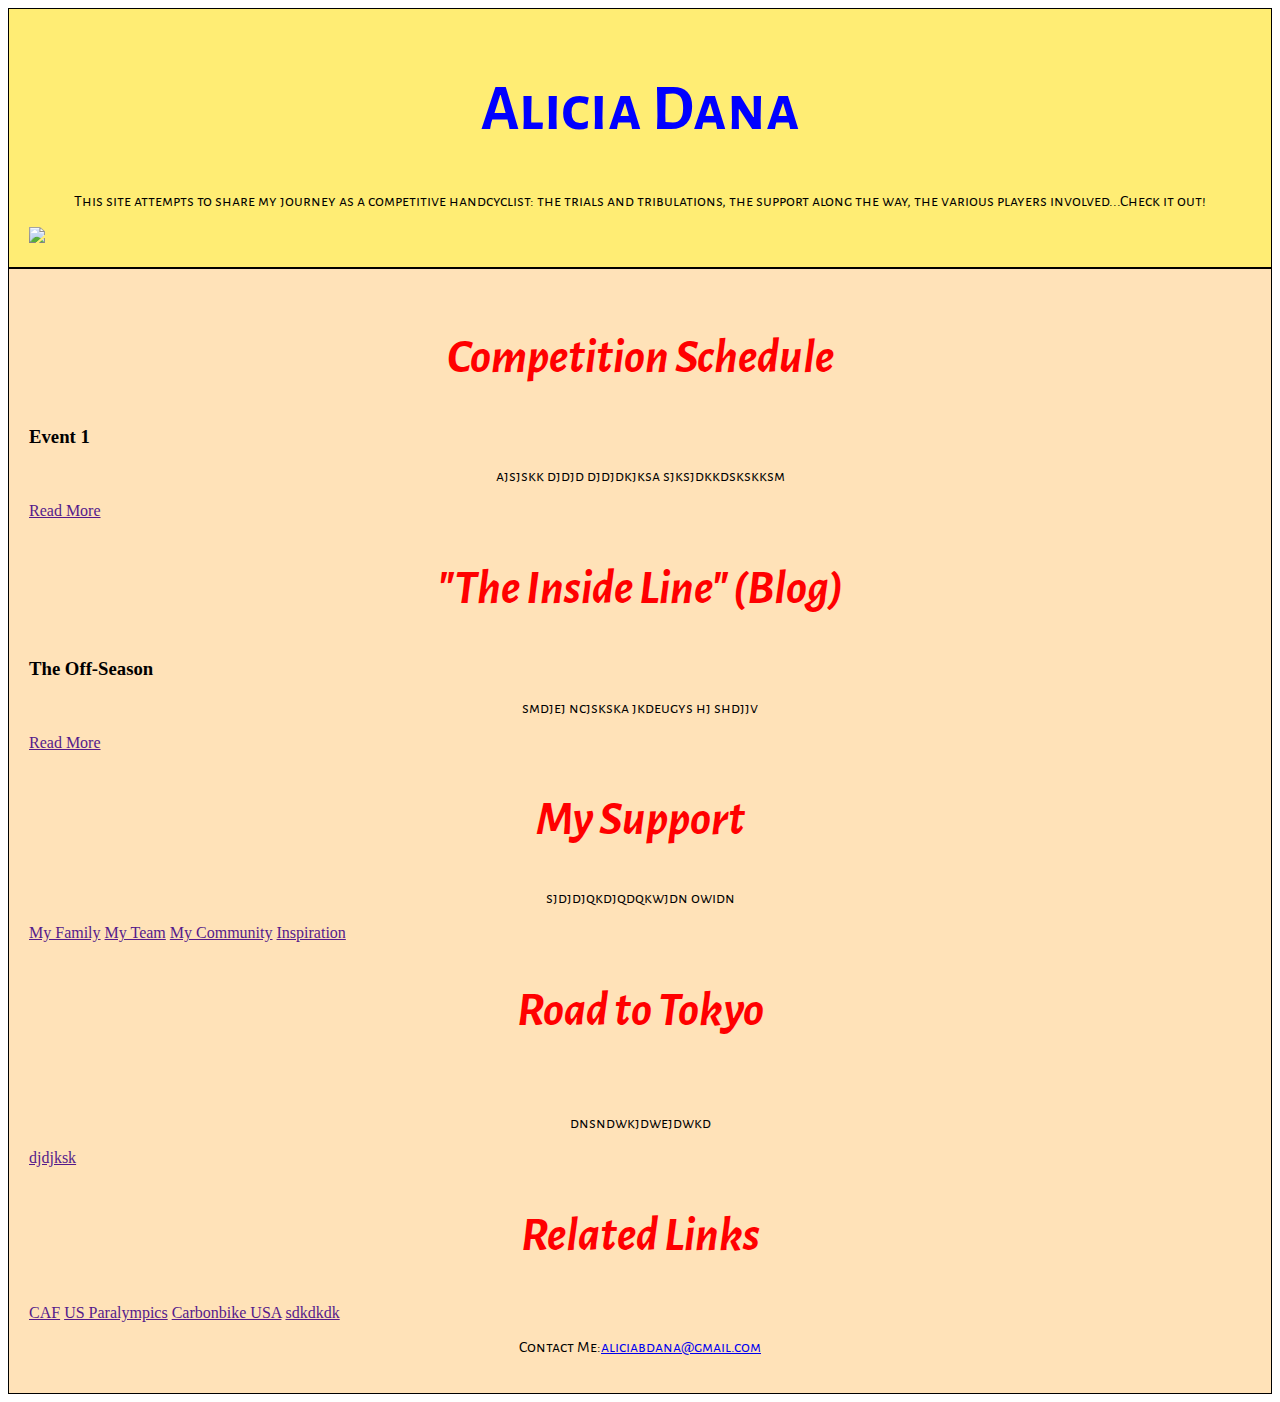
==== unit_5/index.html @ 861d6339 "Unit5" ====
<!DOCTYPE html>
<html>
<head>
	<link rel="stylesheet" type="text/css"  href="css/style.css">
	<link href="https://fonts.googleapis.com/css?family=Alegreya+Sans+SC|Bangers&display=swap" rel="stylesheet">
	<link href="https://fonts.googleapis.com/css?family=Alegreya+Sans:100i,300i&display=swap" rel="stylesheet">
	<title>Alicia Dana</title>
</head>
<body>
	<header>
		<h1>Alicia Dana</h1>
		<p>This site attempts to share my journey as a competitive handcyclist: the trials and tribulations, the support along the way, the various players involved...Check it out!</p>
		<img src="images/Yverdon gold.jpg">
	</header>
	
	<section>
		<article>
		<h2 class="topics"> Competition Schedule</h2>
		<h3>Event 1</h3>
		<p>ajsjskk djdjd djdjdkjksa sjksjdkkdskskksm</p>
		<nav>
			<a href="">Read More</a>
		</nav>
		</article>
		<h2 class="topics">"The Inside Line" (Blog)</h2>
			<h3>The Off-Season</h3>
			<p>smdjej ncjskska jkdeugys hj shdjjv</p>
			<a href="">Read More</a>
		<h2 class="topics">My Support</h2>
			<p>sjdjdjqkdjqdqkwjdn	owidn</p>
			<a href="">My Family</a>
			<a href="">My Team</a>
			<a href="">My Community</a>
			<a href="">Inspiration</a>
		<h2 class="topics">Road to Tokyo</h2>
			<img src="" alt="">
			<p>dnsndwkjdwejdwkd</p>
			<a href="">djdjksk</a>
		<h2 class="topics">Related Links</h2>
			<a href="">CAF</a>
			<a href="">US Paralympics</a>
			<a href="">Carbonbike USA</a>
			<a href="">sdkdkdk</a>
		
		<footer>
			<p>Contact Me:<a href="mailto:aliciabdana@gmail.com">aliciabdana@gmail.com</a>
			</p>
		</footer>
		
	</body>
</html>
---- unit_5/css/style.css ----
body{
	background-color: white;
}

header{
	background-color: #FFED74;
	border: 1px black solid;
	padding:20px;
}

h1{
	font-family: "Alegreya Sans SC", sans-serif;
	font-size:64px;
	color: blue;
	text-align: center;
}

p{
	font-family: "Alegreya Sans SC", sans-serif;
	font-size:32px
	color: red;
	text-align: center;
}

img{
	background-image: "images/Yverdon gold.jpg"; 
	margin: auto;
	width: 1500px;
}

section{
	background-color: #FFE2B8;
	border: 1px solid black;
	padding: 20px;
}

h2.topics{
	font-family: 'Alegreya Sans', sans-serif;
	color: red;
	font-size: 48px;
	font-style: italic;
	text-align: center;
}
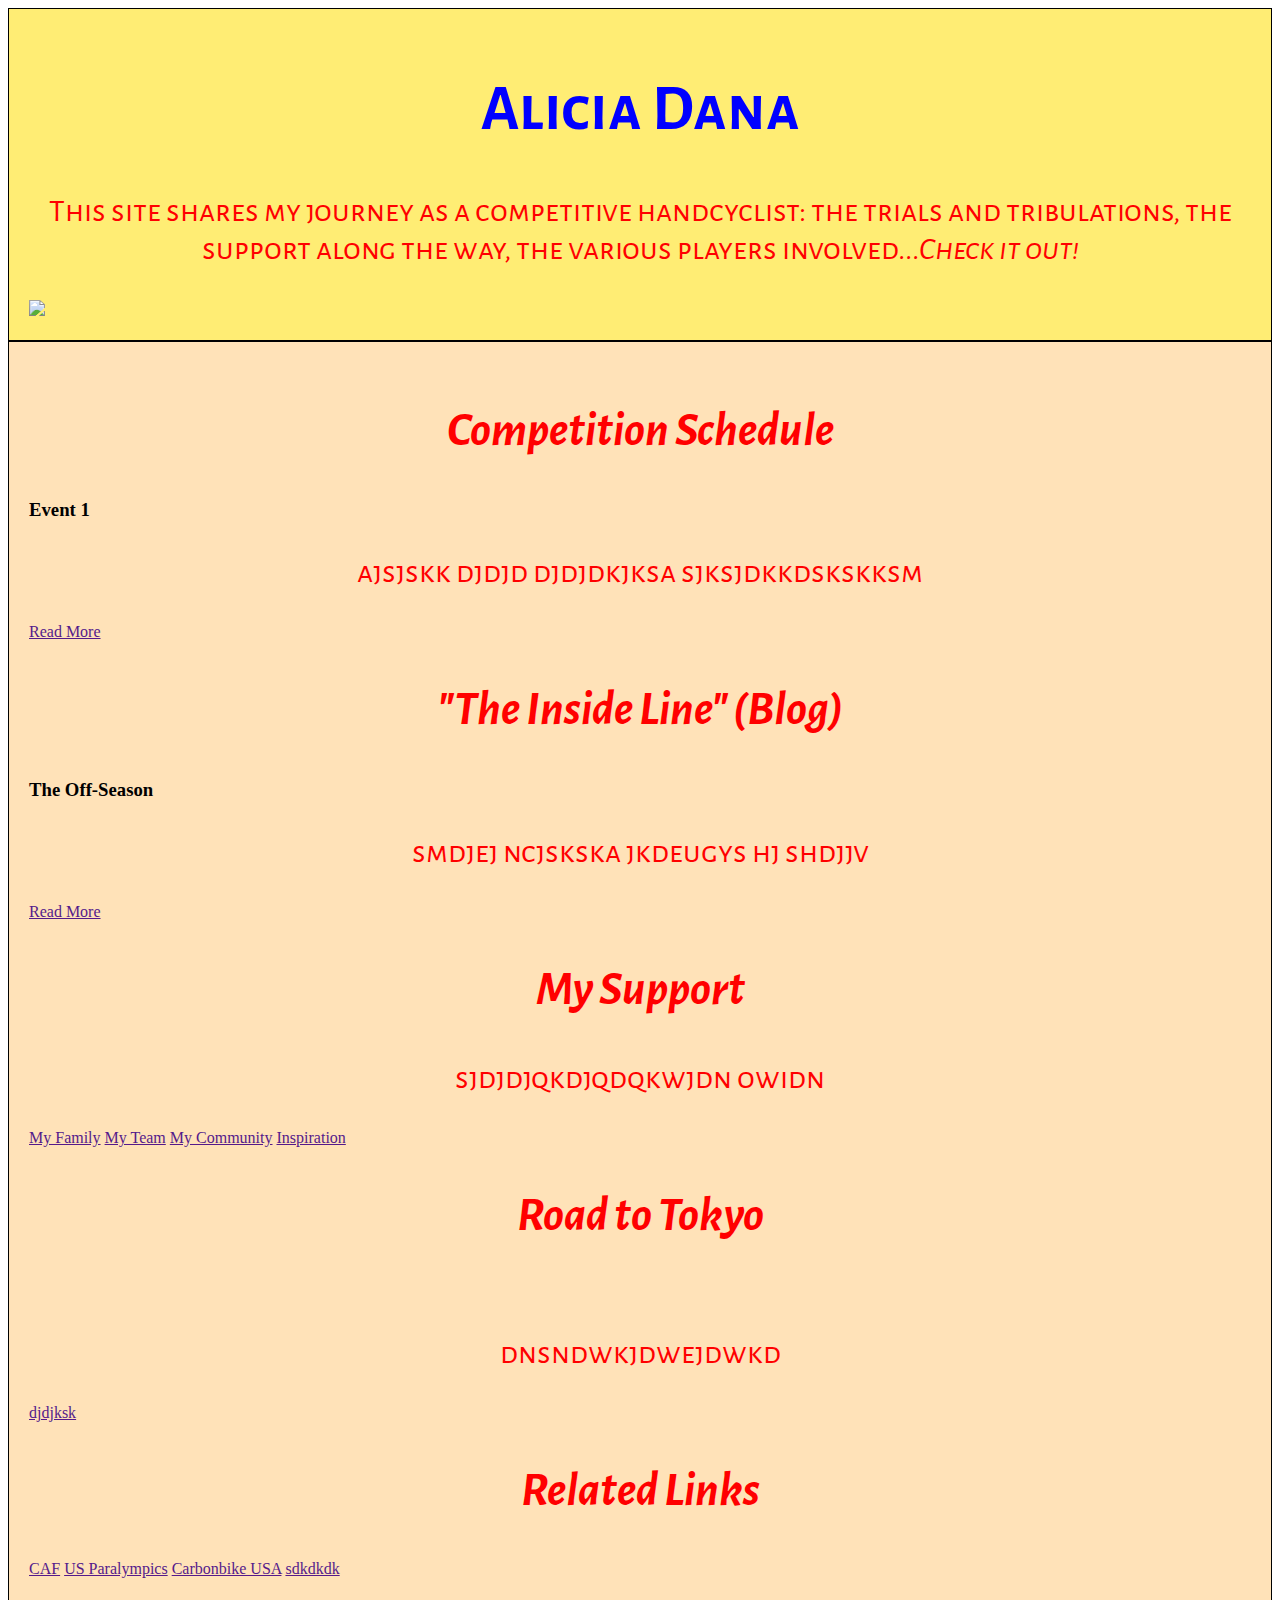
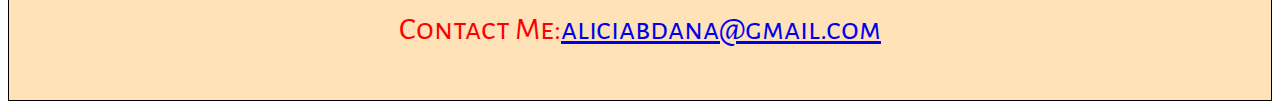
==== commit 14b1e0c3: "Unit5 refresh" ====
--- a/unit_5/index.html
+++ b/unit_5/index.html
@@ -9,19 +9,15 @@
 <body>
 	<header>
 		<h1>Alicia Dana</h1>
-		<p>This site attempts to share my journey as a competitive handcyclist: the trials and tribulations, the support along the way, the various players involved...Check it out!</p>
+		<p>This site shares my journey as a competitive handcyclist: the trials and tribulations, the support along the way, the various players involved...<i>Check it out!</i></p>
 		<img src="images/Yverdon gold.jpg">
 	</header>
 	
 	<section>
-		<article>
-		<h2 class="topics"> Competition Schedule</h2>
+		<h2 class="topics">Competition Schedule</h2>
 		<h3>Event 1</h3>
 		<p>ajsjskk djdjd djdjdkjksa sjksjdkkdskskksm</p>
-		<nav>
 			<a href="">Read More</a>
-		</nav>
-		</article>
 		<h2 class="topics">"The Inside Line" (Blog)</h2>
 			<h3>The Off-Season</h3>
 			<p>smdjej ncjskska jkdeugys hj shdjjv</p>
@@ -37,10 +33,12 @@
 			<p>dnsndwkjdwejdwkd</p>
 			<a href="">djdjksk</a>
 		<h2 class="topics">Related Links</h2>
+		<nav>
 			<a href="">CAF</a>
 			<a href="">US Paralympics</a>
 			<a href="">Carbonbike USA</a>
 			<a href="">sdkdkdk</a>
+		</nav>
 		
 		<footer>
 			<p>Contact Me:<a href="mailto:aliciabdana@gmail.com">aliciabdana@gmail.com</a>
--- a/unit_5/css/style.css
+++ b/unit_5/css/style.css
@@ -17,15 +17,17 @@
 
 p{
 	font-family: "Alegreya Sans SC", sans-serif;
-	font-size:32px
+	font-size:32px;
 	color: red;
 	text-align: center;
 }
 
-img{
-	background-image: "images/Yverdon gold.jpg"; 
-	margin: auto;
-	width: 1500px;
+img.align-center {
+	background-image: url ("images/Yverdon gold.jpg");
+	width: 1400px;
+	height: 800px; 
+	display: block;
+	margin: 0 auto;
 }
 
 section{
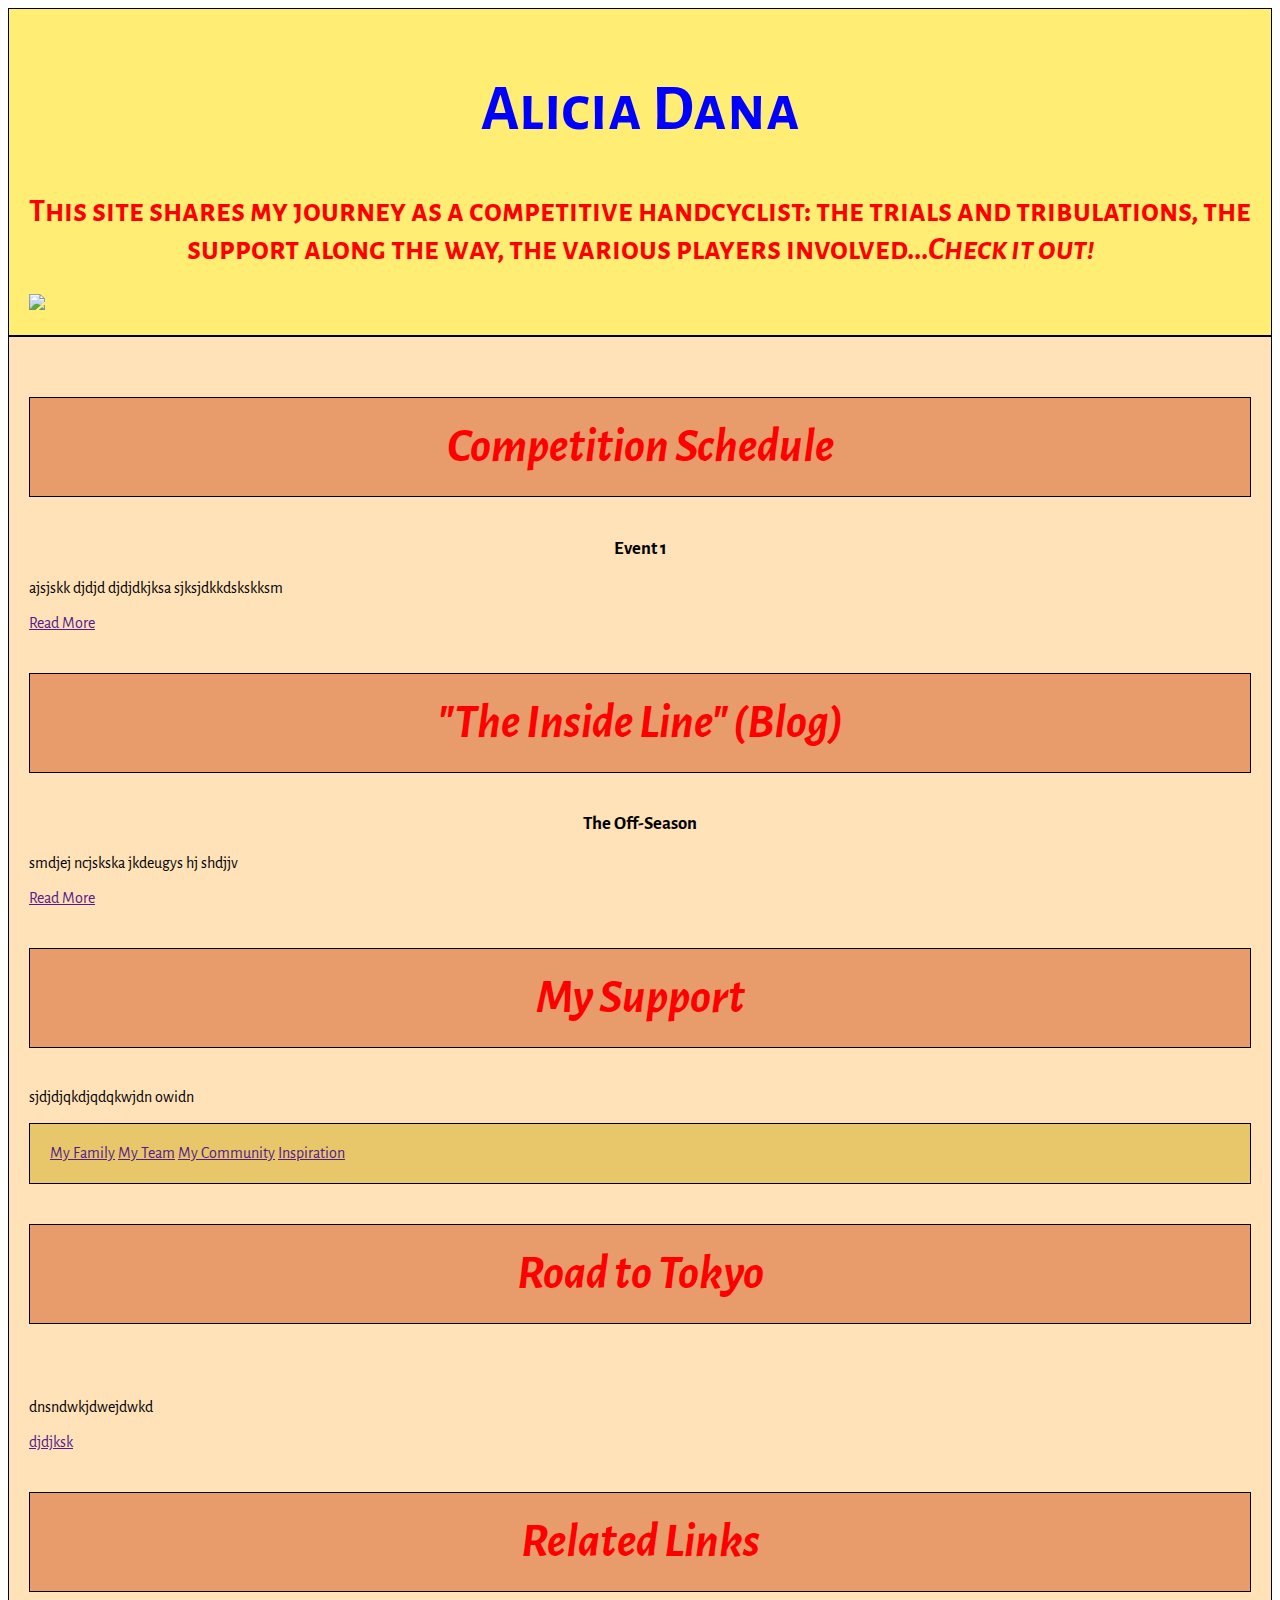
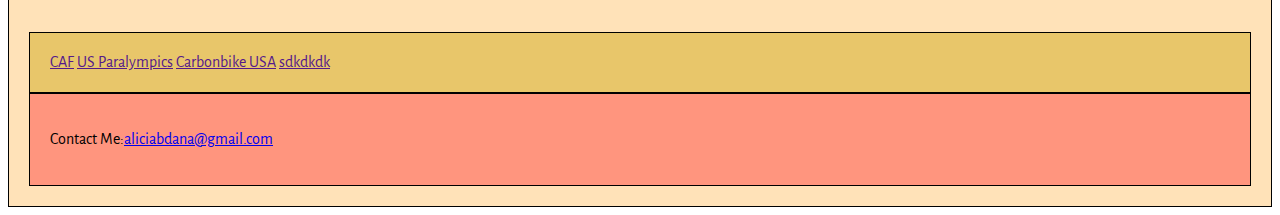
==== commit 984974df: "Unit 5" ====
--- a/unit_5/index.html
+++ b/unit_5/index.html
@@ -9,8 +9,8 @@
 <body>
 	<header>
 		<h1>Alicia Dana</h1>
-		<p>This site shares my journey as a competitive handcyclist: the trials and tribulations, the support along the way, the various players involved...<i>Check it out!</i></p>
-		<img src="images/Yverdon gold.jpg">
+		<h2>This site shares my journey as a competitive handcyclist: the trials and tribulations, the support along the way, the various players involved...<i>Check it out!</i></h2>
+		<img src="images/yverdongold.jpg">
 	</header>
 	
 	<section>
@@ -24,10 +24,12 @@
 			<a href="">Read More</a>
 		<h2 class="topics">My Support</h2>
 			<p>sjdjdjqkdjqdqkwjdn	owidn</p>
+		<nav>
 			<a href="">My Family</a>
 			<a href="">My Team</a>
 			<a href="">My Community</a>
 			<a href="">Inspiration</a>
+		</nav>
 		<h2 class="topics">Road to Tokyo</h2>
 			<img src="" alt="">
 			<p>dnsndwkjdwejdwkd</p>
--- a/unit_5/css/style.css
+++ b/unit_5/css/style.css
@@ -1,5 +1,7 @@
 body{
 	background-color: white;
+	font-size: 16px;
+	font-family: "Alegreya Sans", sans-serif;
 }
 
 header{
@@ -15,7 +17,7 @@
 	text-align: center;
 }
 
-p{
+h2{
 	font-family: "Alegreya Sans SC", sans-serif;
 	font-size:32px;
 	color: red;
@@ -23,7 +25,7 @@
 }
 
 img.align-center {
-	background-image: url ("images/Yverdon gold.jpg");
+	background-image: url ("images/yverdongold.jpg");
 	width: 1400px;
 	height: 800px; 
 	display: block;
@@ -42,7 +44,25 @@
 	font-size: 48px;
 	font-style: italic;
 	text-align: center;
+	background-color: #E89C6C;
+	border: 1px black solid;
+	padding: 20px;
+}
+h3{
+	font-family: "Alegreya Sans", sans-serif;
+	text-align: center;
+}
+nav{
+	background-color: #E8C66A;
+	border: 1px black solid;
+	padding: 20px;
+}
+footer{
+	background-color: #FF957E;
+	border: 1px black solid;
+	padding: 20px;
 }
 
 
 
+
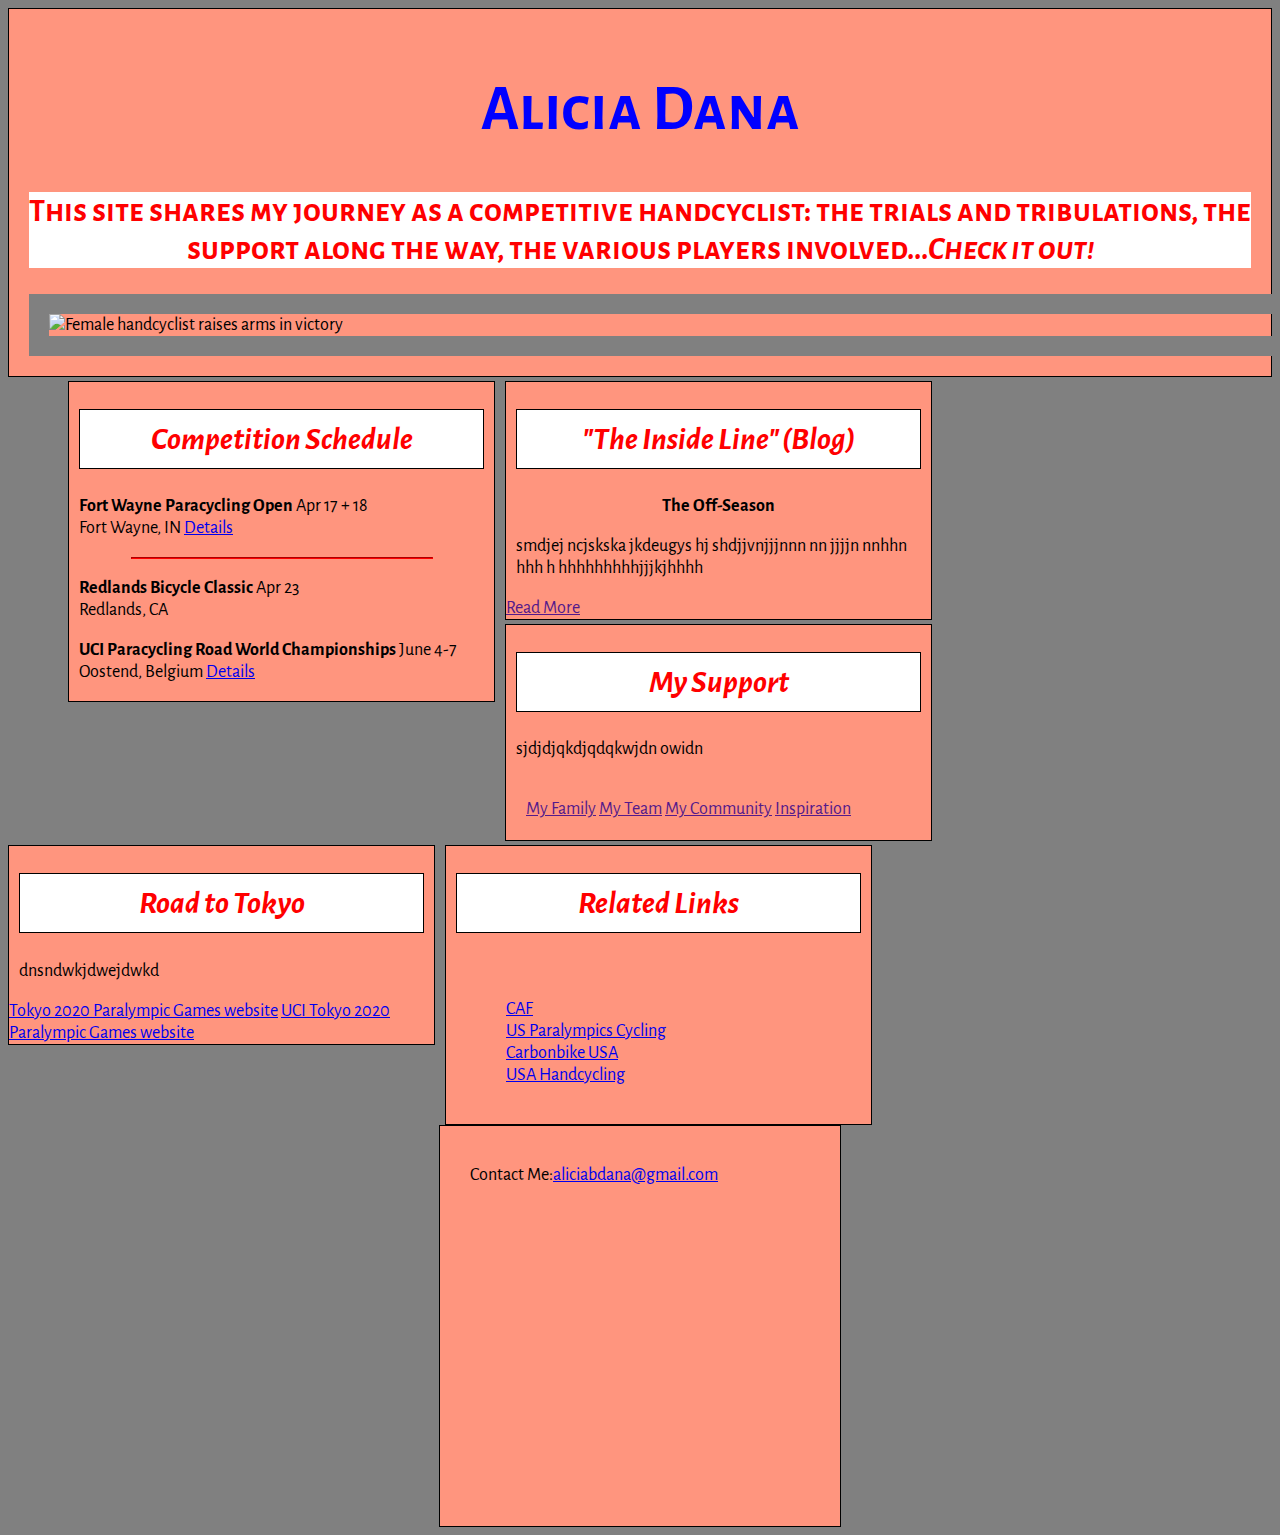
==== commit 996ea278: "Unit 7" ====
--- a/unit_5/index.html
+++ b/unit_5/index.html
@@ -4,48 +4,70 @@
 	<link rel="stylesheet" type="text/css"  href="css/style.css">
 	<link href="https://fonts.googleapis.com/css?family=Alegreya+Sans+SC|Bangers&display=swap" rel="stylesheet">
 	<link href="https://fonts.googleapis.com/css?family=Alegreya+Sans:100i,300i&display=swap" rel="stylesheet">
+	<link href="https://fonts.googleapis.com/css?family=Alegreya+Sans&display=swap" rel="stylesheet">
 	<title>Alicia Dana</title>
 </head>
 <body>
 	<header>
 		<h1>Alicia Dana</h1>
 		<h2>This site shares my journey as a competitive handcyclist: the trials and tribulations, the support along the way, the various players involved...<i>Check it out!</i></h2>
-		<img src="images/yverdongold.jpg">
+		<img src="images/yverdongold.jpg" alt="Female handcyclist raises arms in victory" width="1300" />
 	</header>
 	
-	<section>
-		<h2 class="topics">Competition Schedule</h2>
-		<h3>Event 1</h3>
-		<p>ajsjskk djdjd djdjdkjksa sjksjdkkdskskksm</p>
-			<a href="">Read More</a>
-		<h2 class="topics">"The Inside Line" (Blog)</h2>
-			<h3>The Off-Season</h3>
-			<p>smdjej ncjskska jkdeugys hj shdjjv</p>
-			<a href="">Read More</a>
-		<h2 class="topics">My Support</h2>
-			<p>sjdjdjqkdjqdqkwjdn	owidn</p>
-		<nav>
-			<a href="">My Family</a>
-			<a href="">My Team</a>
-			<a href="">My Community</a>
-			<a href="">Inspiration</a>
-		</nav>
-		<h2 class="topics">Road to Tokyo</h2>
-			<img src="" alt="">
-			<p>dnsndwkjdwejdwkd</p>
-			<a href="">djdjksk</a>
-		<h2 class="topics">Related Links</h2>
-		<nav>
-			<a href="">CAF</a>
-			<a href="">US Paralympics</a>
-			<a href="">Carbonbike USA</a>
-			<a href="">sdkdkdk</a>
-		</nav>
-		
-		<footer>
+	<div id="toprow" class="clearfix">
+		<section class="Schedule">
+			<h2 class="topics">Competition Schedule</h2>
+			<p><b>Fort Wayne Paracycling Open</b>
+				Apr 17 + 18 <br/>
+				Fort Wayne, IN
+			<a href="https://www.uci.org/para-cycling/calendar/CompetitionDetail/?competitionId=61635&year=2020">Details</a></p>
+			<hr>
+			<p><b>Redlands Bicycle Classic</b>
+				Apr 23<br/>Redlands, CA</p>
+			<p><b>UCI Paracycling Road World Championships</b>
+				June 4-7<br/>
+			Oostend, Belgium
+			<a href="https://www.uci.org/para-cycling/events/uci-para-cycling-road-world-championships">Details</a></p>
+		</section>
+		<section class="Blog">
+				<h2 class="topics">"The Inside Line" (Blog)</h2>
+				<h3>The Off-Season</h3>
+				<p>smdjej ncjskska jkdeugys hj shdjjvnjjjnnn nn jjjjn nnhhn hhh h hhhhhhhhhjjjkjhhhh</p>
+				<a href="">Read More</a>
+		</section>
+		<section class="Support">
+			<h2 class="topics">My Support</h2>
+				<p>sjdjdjqkdjqdqkwjdn	owidn</p>
+			<nav>
+				<a href="">My Family</a>
+				<a href="">My Team</a>
+				<a href="">My Community</a>
+				<a href="">Inspiration</a>
+			</nav>
+		</section>
+	</div>
+	<div id="bottomrow" class="clearfix"> 
+		<section class="Tokyo">
+			<h2 class="topics">Road to Tokyo</h2>
+				<p>dnsndwkjdwejdwkd</p>
+				<a href="https://tokyo2020.org/en/games/schedule/paralympic/">Tokyo 2020 Paralympic Games website</a>
+				<a href="https:www.uci.org/news/2018/2020-paralympics---official-documents">UCI Tokyo 2020 Paralympic Games website</a>
+		</section>
+		<section class="Links">
+			<h2 class="topics">Related Links</h2>
+			<nav>
+				<ul>
+					<li><a href="https://challengedathletes.org">CAF</a></li>
+					<li><a href="https://teamusa.org/US-Paralympics/Sports/Cycling">US Paralympics Cycling</a></li>
+					<li><a href="http://carbonbike-usa.com">Carbonbike USA</a></li>
+					<li><a href="http://usahandbikecircuit.com/the-heat-is-on/?fbclid=IwAR1W9NVIBbK9p66MqHBuKmBwTj_GuSEG3hrMR8QP0NjDjxNLAvyDyNgBEGg">USA Handcycling</a></li>
+				</ul>
+			</nav>
+		</section>
+	</div>
+		<footer class="clearfix">
 			<p>Contact Me:<a href="mailto:aliciabdana@gmail.com">aliciabdana@gmail.com</a>
 			</p>
-		</footer>
-		
-	</body>
+		</footer>	
+</body>
 </html>
--- a/unit_5/css/style.css
+++ b/unit_5/css/style.css
@@ -1,11 +1,11 @@
 body{
-	background-color: white;
-	font-size: 16px;
+	background-color: grey;
+	font-size: 18px;
 	font-family: "Alegreya Sans", sans-serif;
 }
 
 header{
-	background-color: #FFED74;
+	background-color: #FF957E;
 	border: 1px black solid;
 	padding:20px;
 }
@@ -22,47 +22,118 @@
 	font-size:32px;
 	color: red;
 	text-align: center;
+	background-color: white;
+}
+h3{
+	font-family: "Alegreya Sans", sans-serif;
+	font-size: 18px;
+	text-align: center;
 }
 
-img.align-center {
-	background-image: url ("images/yverdongold.jpg");
-	width: 1400px;
-	height: 800px; 
+img {
 	display: block;
 	margin: 0 auto;
+	border: 20px grey solid;
 }
 
-section{
-	background-color: #FFE2B8;
-	border: 1px solid black;
-	padding: 20px;
+#toprow{
+}
+.Schedule{
+	width: 425px;
+	float:left;
+	margin-right: 10px;
+	margin-top: 4px;
+	margin-left: 60px;
+	background-color: #FF957E;
+	border: 1px black solid;
+}
+p{
+	padding: 0px 10px 0px 10px;
+}
+hr{
+	color: black;
+	border-color: red;
+	width: 300px;
+}
+.Blog{
+	width: 425px;
+	float:left;
+	margin-right: 10px;
+	margin-top: 4px;
+	background-color: #FF957E;
+	border: 1px black solid;
+}
+.Support{
+	width: 425px;
+	float: left;
+	margin-top: 4px;
+	background-color: #FF957E;
+	border: 1px black solid;
+}
+div #bottomrow{
+	background-color: blue;
+}
+.Tokyo{
+	width:425px;
+	float:left;
+	margin-top: 4px;
+	margin-right:10px;
+	background-color: #FF957E;
+	border: 1px black solid;
+}
+.Links{
+	width: 425px;
+	float:left;
+	background-color: #FF957E;
+	margin-top: 4px;
+	margin-right: 10px;
+	border: 1px black solid;
+}
+
+/* select all divs inside of the element with an id top */
+#top div {
+
 }
 
 h2.topics{
 	font-family: 'Alegreya Sans', sans-serif;
 	color: red;
-	font-size: 48px;
+	background-color: white;
+	font-size: 32px;
 	font-style: italic;
 	text-align: center;
-	background-color: #E89C6C;
+	border: 1px black solid;
+	padding:10px;
+	margin-right: 10px;
+	margin-left: 10px;
+}
+
+nav{
+	padding: 20px;
+	color: blue; 
+}
+ul{
+	list-style-type: none;
+}
+footer{
+	background-color: #FF957E;
+	width:360px;
+	height: 360px;
+	margin-left: auto;
+	margin-right: auto;
 	border: 1px black solid;
 	padding: 20px;
 }
-h3{
-	font-family: "Alegreya Sans", sans-serif;
-	text-align: center;
-}
-nav{
-	background-color: #E8C66A;
-	border: 1px black solid;
-	padding: 20px;
-}
-footer{
-	background-color: #FF957E;
-	border: 1px black solid;
-	padding: 20px;
+.clearfix:after {
+  visibility: hidden;
+  display: block;
+  font-size: 0;
+  content: " ";
+  clear: both;
+  height: 0;
 }
 
 
 
 
+
